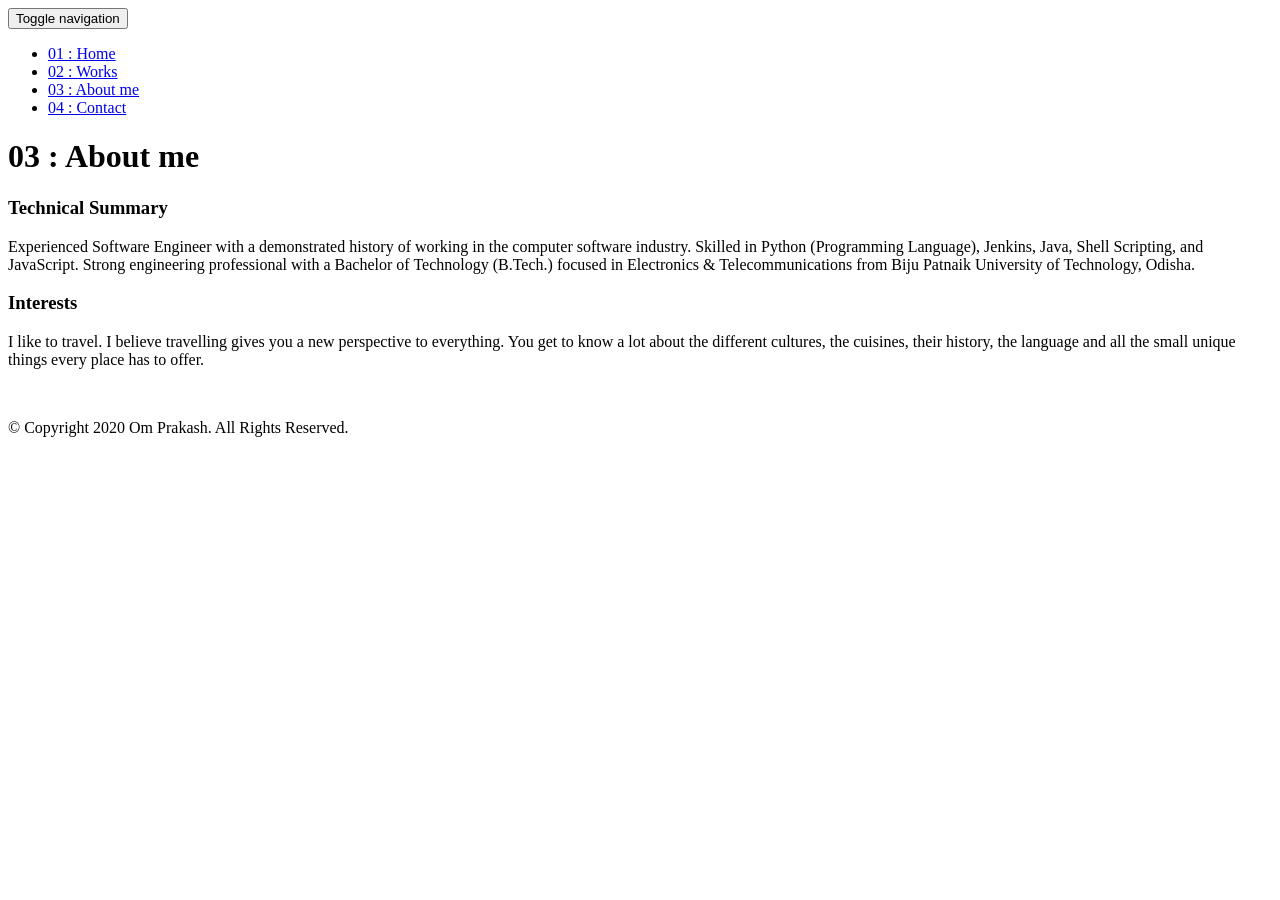
==== templates/about.html @ 8518560c "changes" ====
<!DOCTYPE html>
<html lang="en">

<head>
  <meta charset="UTF-8">
  <meta content="IE=edge" http-equiv="X-UA-Compatible">
  <meta content="width=device-width,initial-scale=1" name="viewport">
  <meta content="description" name="description">
  <meta name="google" content="notranslate" />
  <meta content="Mashup templates have been developped by Orson.io team" name="author">

  <!-- Disable tap highlight on IE -->
  <meta name="msapplication-tap-highlight" content="no">
  
  <link rel="apple-touch-icon" sizes="180x180" href="./static/assets/apple-icon-180x180.png">
  <link href="./assets/favicon.ico" rel="icon">

  <title>Title page</title>  

<link href="./static/main.3f6952e4.css" rel="stylesheet"></head>

<body class="">
<div id="site-border-left"></div>
<div id="site-border-right"></div>
<div id="site-border-top"></div>
<div id="site-border-bottom"></div>
 <!-- Add your content of header -->
<header>
  <nav class="navbar  navbar-fixed-top navbar-default">
    <div class="container">
        <button type="button" class="navbar-toggle collapsed" data-toggle="collapse" data-target="#navbar-collapse" aria-expanded="false">
          <span class="sr-only">Toggle navigation</span>
          <span class="icon-bar"></span>
          <span class="icon-bar"></span>
          <span class="icon-bar"></span>
        </button>

      <div class="collapse navbar-collapse" id="navbar-collapse">
        <ul class="nav navbar-nav ">
          <li><a href="./index.html" title="">01 : Home</a></li>
          <li><a href="./works.html" title="">02 : Works</a></li>
          <li><a href="./about.html" title="">03 : About me</a></li>
          <li><a href="./contact.html" title="">04 : Contact</a></li>
        </ul>


      </div> 
    </div>
  </nav>
</header>

<div class="section-container">
    <div class="container">
      <div class="row">
        <div class="col-xs-12">
          <div class="section-container-spacer text-center">
            <h1 class="h2">03 : About me</h1>
          </div>
          
          <div class="row">
            <div class="col-md-10 col-md-offset-1">
              <div class="row">
                <div class="col-xs-12 col-md-6">
                  <h3>Technical Summary</h3>
                  <p>Experienced Software Engineer with a demonstrated history of working in the computer software industry. Skilled in Python (Programming Language), Jenkins, Java, Shell Scripting, and JavaScript. Strong engineering professional with a Bachelor of Technology (B.Tech.) focused in Electronics & Telecommunications from Biju Patnaik University of Technology, Odisha.<p>
                  <h3>Interests</h3>
                    <p> I like to travel. I believe travelling gives you a new perspective to everything. You get to know a lot about the different cultures, the cuisines, their history, the language and all the small unique things every place has to offer.
                </div>
                <div class="col-xs-12 col-md-6">
                  <img src="./static/assets/images/profile.jpg" class="img-responsive" alt="">
                </div>
              </div>
            </div>
          </div>
          
          
       </div>
      </div>
    </div>
  </div>


<footer class="footer-container text-center">
  <div class="container">
    <div class="row">
      <div class="col-xs-12">
        <p>© Copyright 2020 Om Prakash. All Rights Reserved.</p>
      </div>
    </div>
  </div>
</footer>

<script>
  document.addEventListener("DOMContentLoaded", function (event) {
     navActivePage();
  });
</script>

<!-- Google Analytics: change UA-XXXXX-X to be your site's ID 

<script>
  (function (i, s, o, g, r, a, m) {
    i['GoogleAnalyticsObject'] = r; i[r] = i[r] || function () {
      (i[r].q = i[r].q || []).push(arguments)
    }, i[r].l = 1 * new Date(); a = s.createElement(o),
      m = s.getElementsByTagName(o)[0]; a.async = 1; a.src = g; m.parentNode.insertBefore(a, m)
  })(window, document, 'script', '//www.google-analytics.com/analytics.js', 'ga');
  ga('create', 'UA-XXXXX-X', 'auto');
  ga('send', 'pageview');
</script>

--> <script type="text/javascript" src="../static/main.70a66962.js"></script></body>

</html>
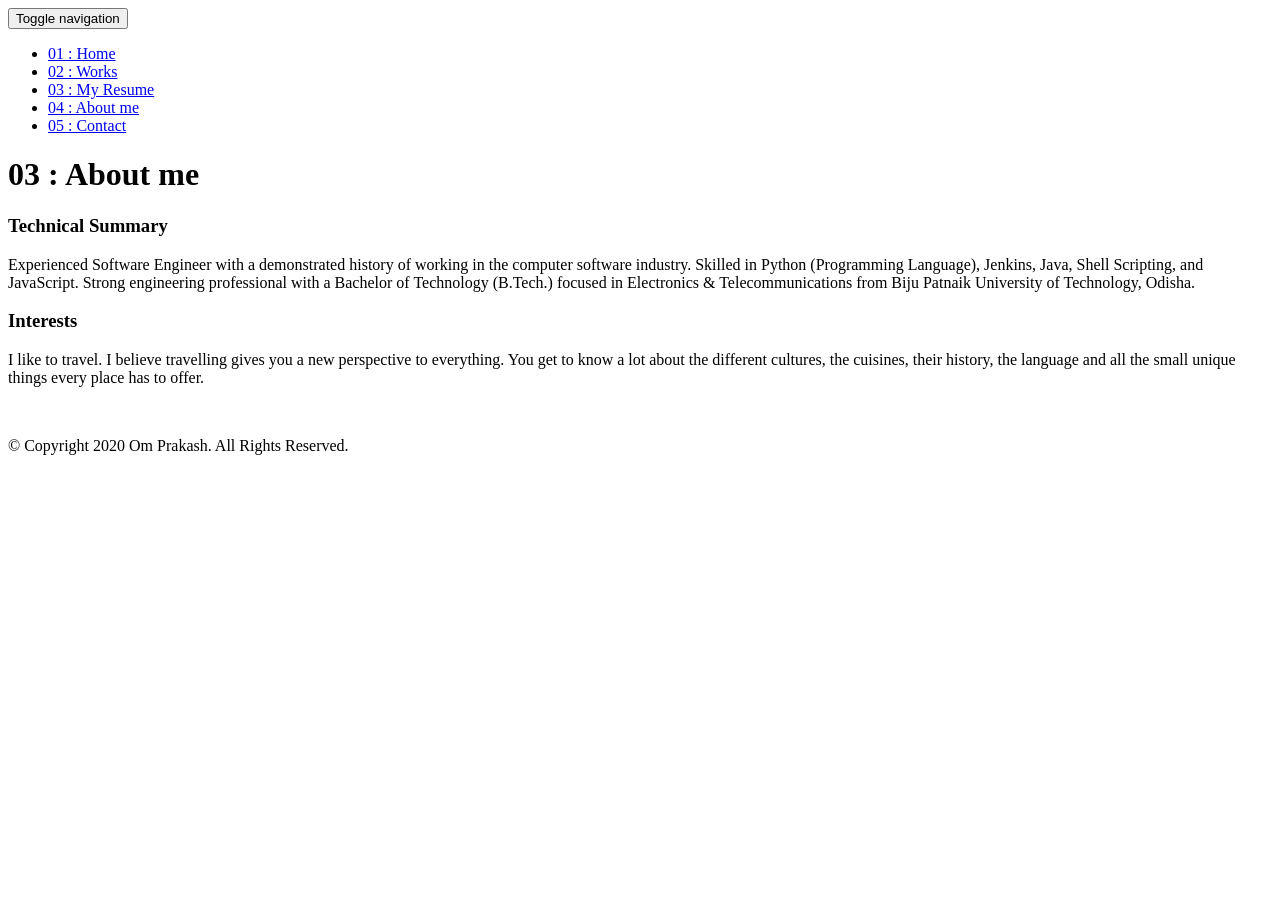
==== commit b359381c: "changes" ====
--- a/templates/about.html
+++ b/templates/about.html
@@ -39,8 +39,9 @@
         <ul class="nav navbar-nav ">
           <li><a href="./index.html" title="">01 : Home</a></li>
           <li><a href="./works.html" title="">02 : Works</a></li>
-          <li><a href="./about.html" title="">03 : About me</a></li>
-          <li><a href="./contact.html" title="">04 : Contact</a></li>
+          <li><a href="../static/Om_Resume.pdf">03 : My Resume</a></li>
+          <li><a href="./about.html" title="">04 : About me</a></li>
+          <li><a href="./contact.html" title="">05 : Contact</a></li>
         </ul>
 
 
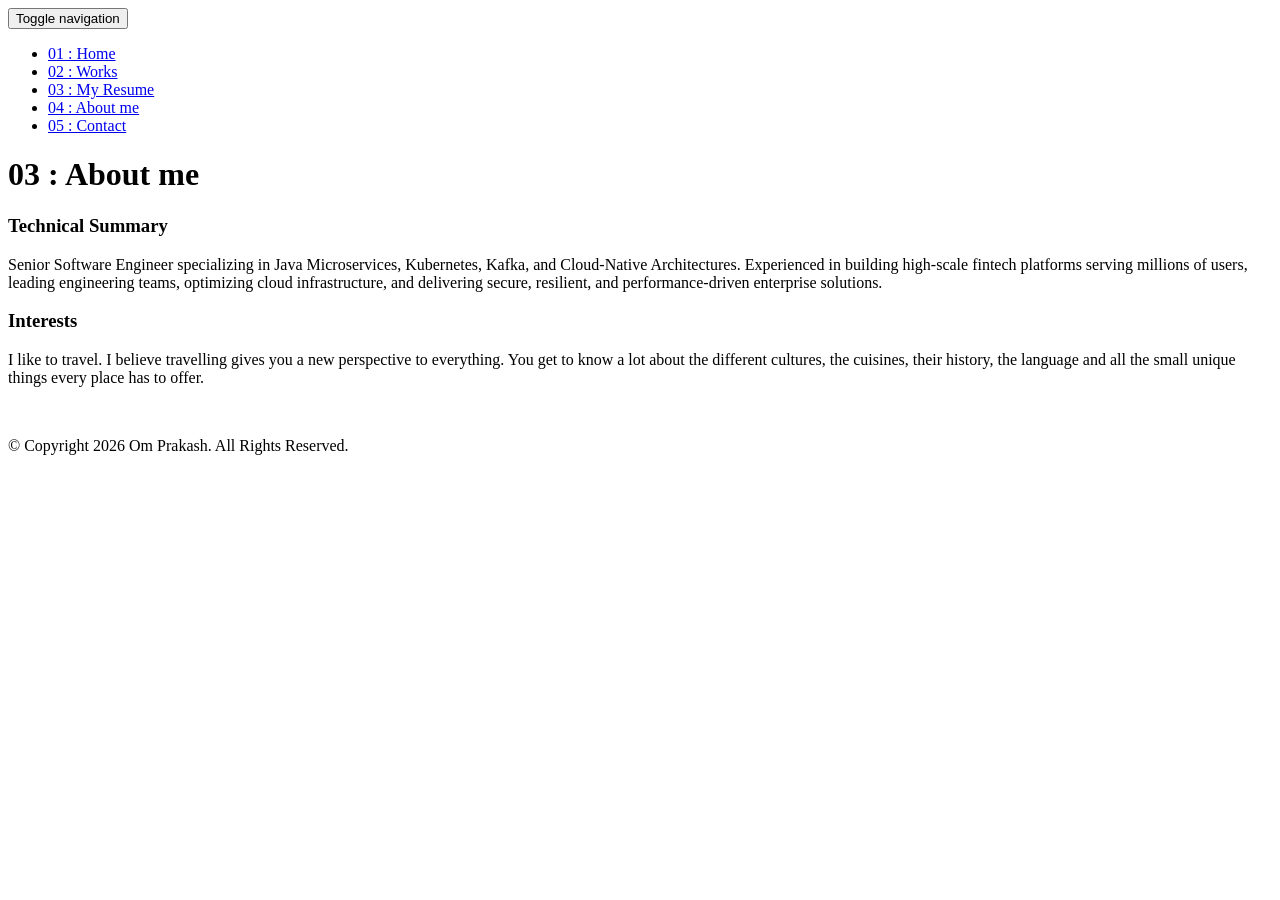
==== commit c66349c1: "added ascendion work history" ====
--- a/templates/about.html
+++ b/templates/about.html
@@ -13,7 +13,7 @@
   <meta name="msapplication-tap-highlight" content="no">
   
   <link rel="apple-touch-icon" sizes="180x180" href="./static/assets/apple-icon-180x180.png">
-  <link href="./assets/favicon.ico" rel="icon">
+  <link href="./static/assets/favicon.ico" rel="icon">
 
   <title>Title page</title>  
 
@@ -39,7 +39,7 @@
         <ul class="nav navbar-nav ">
           <li><a href="./index.html" title="">01 : Home</a></li>
           <li><a href="./works.html" title="">02 : Works</a></li>
-          <li><a href="../static/Om_Resume.pdf">03 : My Resume</a></li>
+          <li><a href="../static/Om_Resume.pdf" target="_blank">03 : My Resume</a></li>
           <li><a href="./about.html" title="">04 : About me</a></li>
           <li><a href="./contact.html" title="">05 : Contact</a></li>
         </ul>
@@ -63,12 +63,12 @@
               <div class="row">
                 <div class="col-xs-12 col-md-6">
                   <h3>Technical Summary</h3>
-                  <p>Experienced Software Engineer with a demonstrated history of working in the computer software industry. Skilled in Python (Programming Language), Jenkins, Java, Shell Scripting, and JavaScript. Strong engineering professional with a Bachelor of Technology (B.Tech.) focused in Electronics & Telecommunications from Biju Patnaik University of Technology, Odisha.<p>
+                  <p>Senior Software Engineer specializing in Java Microservices, Kubernetes, Kafka, and Cloud-Native Architectures. Experienced in building high-scale fintech platforms serving millions of users, leading engineering teams, optimizing cloud infrastructure, and delivering secure, resilient, and performance-driven enterprise solutions.<p>
                   <h3>Interests</h3>
                     <p> I like to travel. I believe travelling gives you a new perspective to everything. You get to know a lot about the different cultures, the cuisines, their history, the language and all the small unique things every place has to offer.
                 </div>
                 <div class="col-xs-12 col-md-6">
-                  <img src="./static/assets/images/profile.jpg" class="img-responsive" alt="">
+                  <img src="./static/assets/images/new_profile.jpeg" class="img-responsive" alt="">
                 </div>
               </div>
             </div>
@@ -85,7 +85,7 @@
   <div class="container">
     <div class="row">
       <div class="col-xs-12">
-        <p>© Copyright 2020 Om Prakash. All Rights Reserved.</p>
+        <p>© Copyright 2026 Om Prakash. All Rights Reserved.</p>
       </div>
     </div>
   </div>
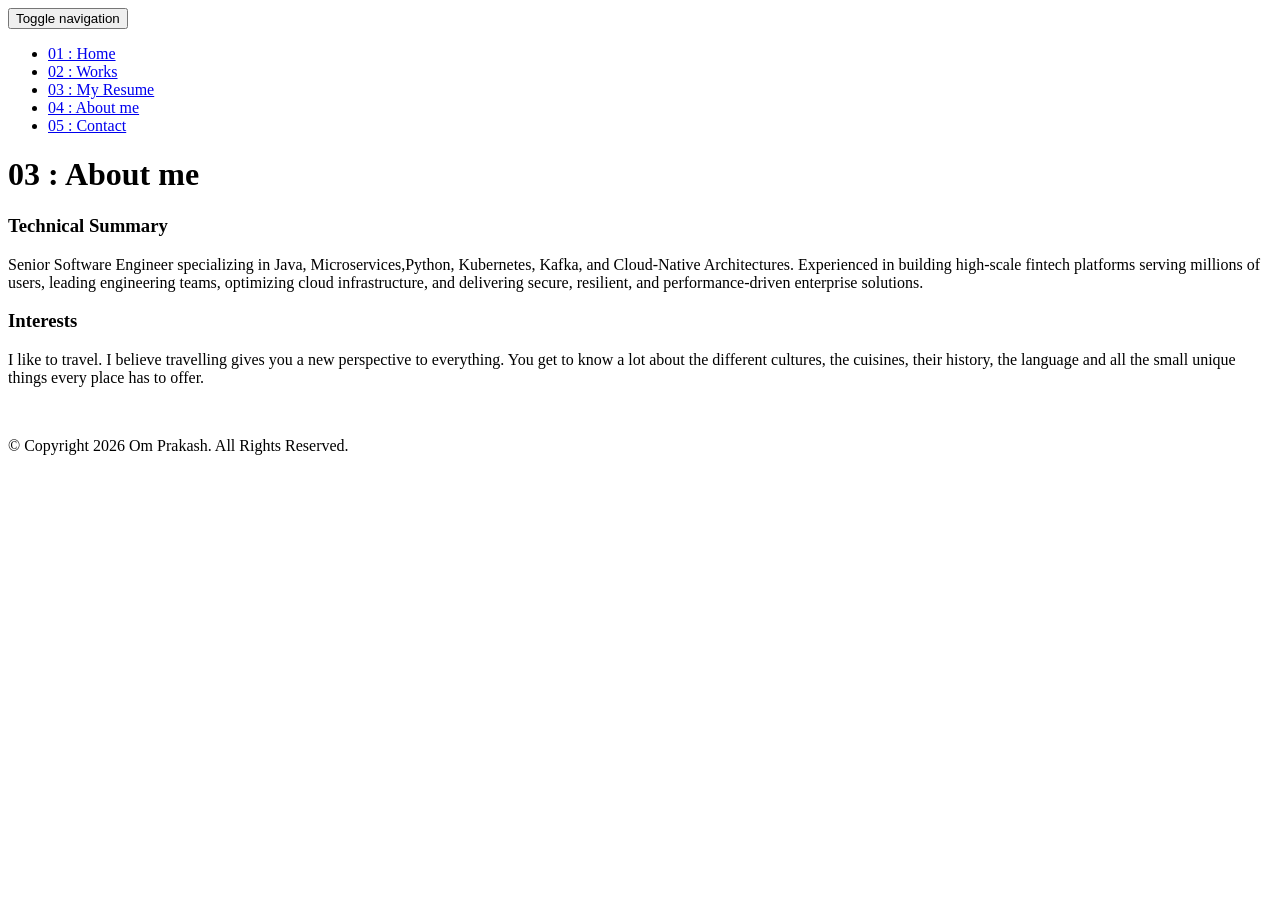
==== commit 2e8422ce: "change in contact section" ====
--- a/templates/about.html
+++ b/templates/about.html
@@ -63,7 +63,7 @@
               <div class="row">
                 <div class="col-xs-12 col-md-6">
                   <h3>Technical Summary</h3>
-                  <p>Senior Software Engineer specializing in Java Microservices, Kubernetes, Kafka, and Cloud-Native Architectures. Experienced in building high-scale fintech platforms serving millions of users, leading engineering teams, optimizing cloud infrastructure, and delivering secure, resilient, and performance-driven enterprise solutions.<p>
+                  <p>Senior Software Engineer specializing in Java, Microservices,Python,  Kubernetes, Kafka, and Cloud-Native Architectures. Experienced in building high-scale fintech platforms serving millions of users, leading engineering teams, optimizing cloud infrastructure, and delivering secure, resilient, and performance-driven enterprise solutions.<p>
                   <h3>Interests</h3>
                     <p> I like to travel. I believe travelling gives you a new perspective to everything. You get to know a lot about the different cultures, the cuisines, their history, the language and all the small unique things every place has to offer.
                 </div>
